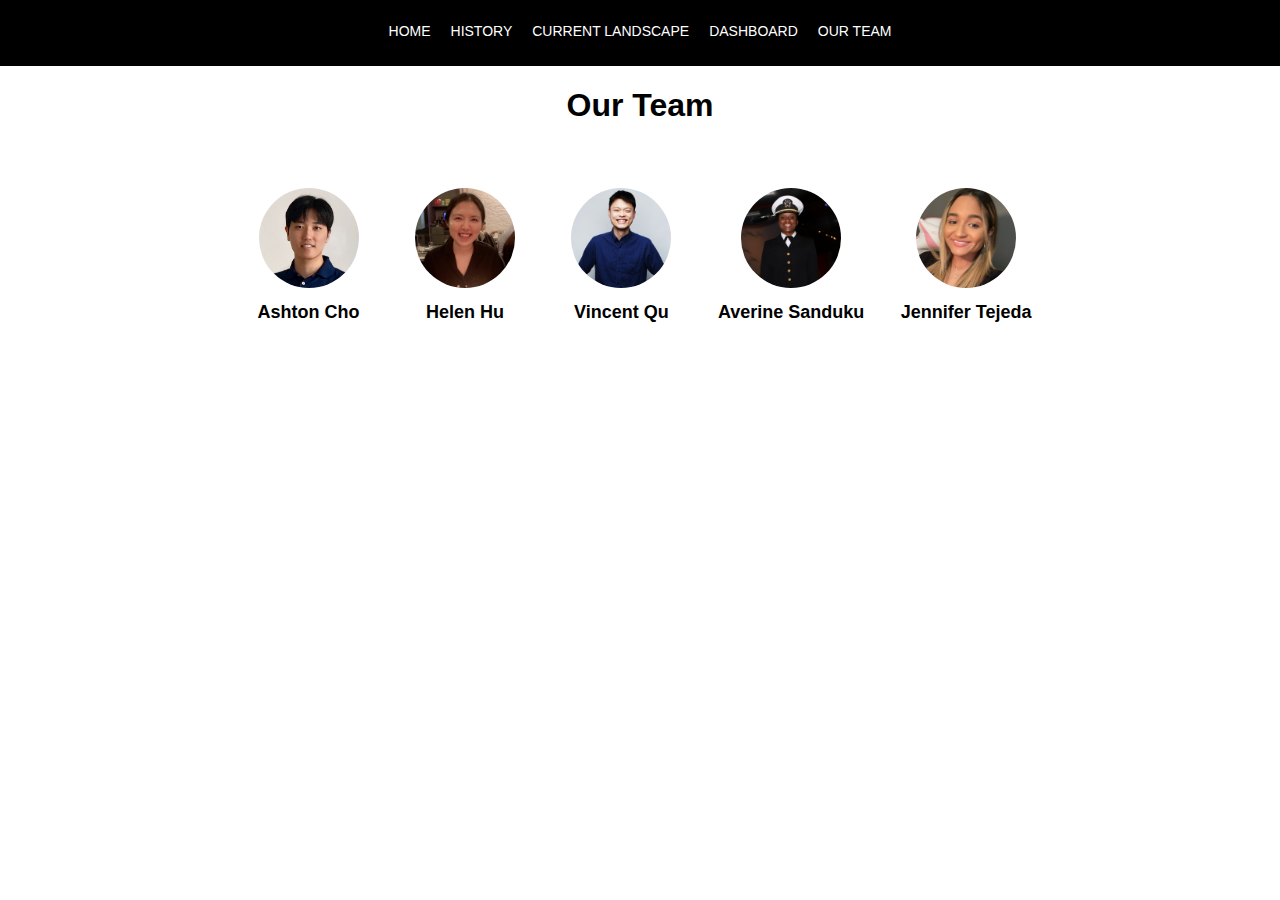
==== about.html @ 549587c3 "Add files via upload" ====
<!DOCTYPE html>
<html lang="en">

<head>
    <meta charset="UTF-8">
    <meta name="viewport" content="width=device-width, initial-scale=1.0">
    <title>Team Rocket | Our Team</title>
    <link rel="stylesheet" href="style.css">
</head>

<body>

    <nav class="nav-bar">
        <ul>
            <li><a href="index.html">HOME</a></li>
            <li><a href="history.html">HISTORY</a></li>
            <li><a href="current.html">CURRENT LANDSCAPE</a></li>
            <li><a href="dashboard.html">DASHBOARD</a></li>
            <li><a href="#">OUR TEAM</a></li>
        </ul>
    </nav>

    <main class="content">
        <h1>Our Team</h1>
        <div class="profile-row">
            <div>
                <img class="profile-picture" src="img/team/ashton.jpg" alt="Profile picture 1">
                <div class="profile-name">Ashton Cho</div>
            </div>
            <div>
                <img class="profile-picture" src="img/team/helen.png" alt="Profile picture 2">
                <div class="profile-name">Helen Hu</div>
            </div>
            <div>
                <img class="profile-picture" src="img/team/vincent.jpeg" alt="Profile picture 3">
                <div class="profile-name">Vincent Qu</div>
            </div>
            <div>
                <img class="profile-picture" src="img/team/averine.png" alt="Profile picture 4">
                <div class="profile-name">Averine Sanduku</div>
            </div>
            <div>
                <img class="profile-picture" src="img/team/jennifer.jpeg" alt="Profile picture 5">
                <div class="profile-name">Jennifer Tejeda</div>
            </div>
        </div>
    </main>

    <script src="script.js"></script>

</body>

</html>
---- style.css ----
/* General Styles */
body {
  background-color: #ffffff; /* White background */
  font-family: Arial, sans-serif;
  margin: 0;
  padding: 0;
}

/* Navigation Bar */
.nav-bar {
  position: fixed;
  top: 0;
  left: 0;
  width: 100%;
  background-color: black; /* Slightly transparent background */
  padding: 1.4em 0 1.6em 0;
  z-index: 1000; /* Ensures it stays on top of other elements */
  transition: top 0.3s; /* Smooth transition for hiding/showing */
}

.home-page .nav-bar {
  background-color: rgba(0, 0, 0, 0.5); /* Slightly transparent background */
}

/* push the main content down for other pages */
body:not(.home-page) {
  padding-top: 66px;
}

.nav-bar ul {
  list-style: none;
  margin: 0;
  padding: 0;
  display: flex;
  justify-content: center;
}

.nav-bar li {
  padding: 0 10px 0 10px;
}

.nav-bar a {
  color: #ffffff;
  text-decoration: none;
  font-size: 14px;
  position: relative;
}

/* On hover, expand the underline */
.nav-bar a::after {
  content: "";
  height: 2px;
  background: white;
  position: absolute;
  left: 50%;
  bottom: -8px;
  width: 0%;
  transition: all 0.15s;
  transform: translateX(-50%);
  pointer-events: none;
}

.nav-bar a:hover::after {
  width: 100%;
}

/* Content Section */
.content {
  color: #000000; /* Text color */
  text-align: center; /* Centered text */
}

/* Title Image Container */
.title-img-container {
  width: 100%; /* Full width of the screen */
  height: 100vh; /* Full height of the viewport */
  position: relative; /* Necessary for positioning the text inside */
  overflow: hidden; /* Ensures the image doesn't overflow */
}

.title-img-container img {
  width: 100%;
  height: 100%;
  object-fit: cover;
  filter: brightness(50%);
}

/* Overlay styling */
.title-img-container .overlay {
  position: absolute;
  top: 52%;
  left: 50%;
  transform: translate(-50%, -50%);
  text-align: center;
  color: white; /* White text color */
}

.title-img-container .overlay h1 {
  font-size: 3rem;
  font-weight: bold;
  margin: 0;
  padding: 0 0 30px 0;
}

.title-img-container .overlay p {
  font-size: 1rem;
  font-weight: lighter;
  margin: 0;
  font-family: Arial Light, sans-serif;
}

/* Nav Cards */
/* Section and Layout */
.nav-cards {
  padding: 2rem 0;
  text-align: center;
}

.row {
  display: flex;
  justify-content: center;
  gap: 2rem;
  max-width: 1200px;
  margin: 0 auto;
}

.card {
  perspective: 1000px;
  width: 300px;
  height: 400px;
  position: relative;
}

.card__side {
  width: 100%;
  height: 100%;
  position: absolute;
  top: 0;
  left: 0;
  backface-visibility: hidden;
  transition: transform 0.6s ease;
  border-radius: 8px;
  overflow: hidden;
  display: flex;
  flex-direction: column;
  align-items: center;
  justify-content: center;
  background: #fff;
}

.card__side--front {
  position: relative;
}

.card__image {
  width: 100%;
  height: 100%;
  object-position: top;
  object-fit: cover;
  filter: brightness(0.65);
}

.card__title {
  position: absolute;
  left: 50%;
  transform: translateX(-50%);
  font-size: 2rem;
  font-weight: bold;
  color: #fff;
  text-shadow: 0 3px 5px rgba(0, 0, 0);
}

.card__description {
  font-size: 1rem;
  padding: 0 2rem;
}

.card__side--back {
  transform: rotateY(180deg);
  background: #000000;
  color: #fff;
}

.card:hover .card__side--front {
  transform: rotateY(-180deg);
}

.card:hover .card__side--back {
  transform: rotateY(0);
}

-------------

/* Profile Section */
.profile-row {
  text-align: center; /* Centers the content within the container */
}
.profile-row > div {
  display: inline-block; /* Makes each child behave like an inline element, but with block-level styling */
  vertical-align: top; /* Aligns items at the top */
  margin: 0 1rem; /* Adds spacing between items */
}
.profile-picture {
  width: 100px;
  height: 100px;
  border-radius: 50%;
  margin: 10px;
}
.profile-name {
  font-size: 18px;
  font-weight: bold;
  margin-bottom: 10px;
}

/* Links */
.link {
  color: #ffffff;
  text-decoration: none;
}

/* Insights Section */
.insights {
  text-align: left;
}
.insights li {
  padding: 0.5em;
}

/* Visual Container */
.visual {
  width: 75%;
  margin: 0 auto;
  padding-bottom: 10em;
}

/* Charts */
.chart-titles {
  padding: 1em;
  font-weight: bold;
}
.chart-row {
  display: grid;
  grid-template-columns: repeat(2, 1fr);
  gap: 20px;
}

/* Tableau Placeholder */
.tableauPlaceholder {
  padding-bottom: 1em;
  width: 75%;
  margin: 0 auto;
}

/* Footer Bar */
.footer-bar ul {
  list-style: none;
  margin: 0;
  padding: 2em;
}
.footer-bar li {
  display: inline-block;
  margin-right: 20px;
}
.footer-bar a {
  color: #000000; /* Footer link color */
  text-decoration: none;
}
.footer-bar a:hover {
  color: #cccccc; /* Light gray on hover */
}

/* Specific Styles for Index Page */
.intro {
  width: 80%;
  margin: 0 auto;
  text-align: center;
}
.chart-container {
  width: 50%;
  float: left;
}

/* Specific Styles for History Page */
.visuals-container {
  display: grid;
  grid-template-columns: repeat(2, 1fr);
  gap: 20px;
}
h1 {
  padding-bottom: 1em;
}
h3 {
  padding-bottom: 2em;
  width: 75%;
  margin: 0 auto;
}
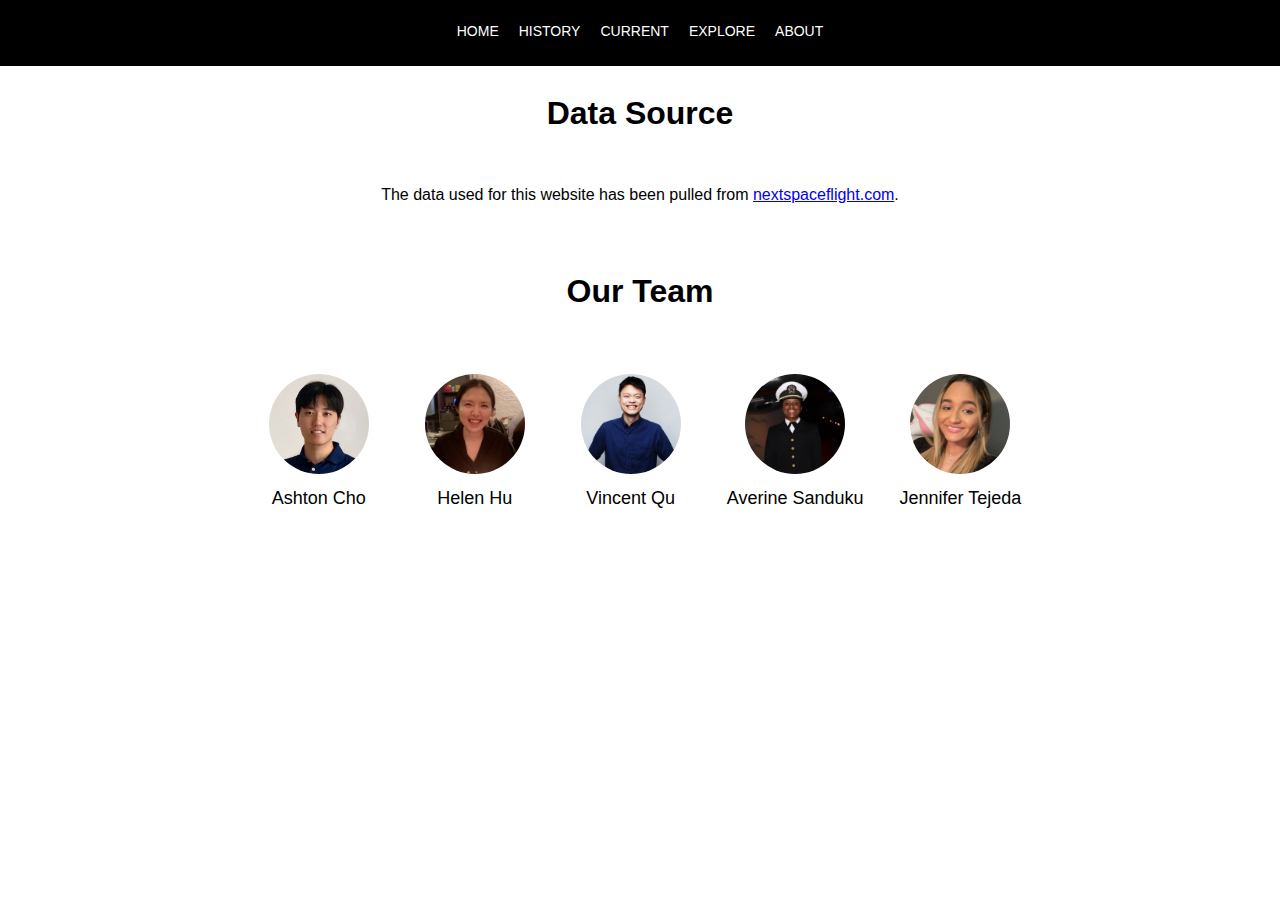
==== commit 1a4155b9: "update files" ====
--- a/about.html
+++ b/about.html
@@ -4,7 +4,8 @@
 <head>
     <meta charset="UTF-8">
     <meta name="viewport" content="width=device-width, initial-scale=1.0">
-    <title>Team Rocket | Our Team</title>
+    <title>Team Rocket | About</title>
+    <link rel="icon" href="img/logo.png" type="image/png"> <!-- Favicon -->
     <link rel="stylesheet" href="style.css">
 </head>
 
@@ -14,14 +15,21 @@
         <ul>
             <li><a href="index.html">HOME</a></li>
             <li><a href="history.html">HISTORY</a></li>
-            <li><a href="current.html">CURRENT LANDSCAPE</a></li>
-            <li><a href="dashboard.html">DASHBOARD</a></li>
-            <li><a href="#">OUR TEAM</a></li>
+            <li><a href="current.html">CURRENT</a></li>
+            <li><a href="explore.html">EXPLORE</a></li>
+            <li><a href="#">ABOUT</a></li>
         </ul>
     </nav>
 
     <main class="content">
-        <h1>Our Team</h1>
+
+        <h1 class="page-header">Data Source</h1>
+        <div id="data-source">
+            The data used for this website has been pulled from <a
+                href="https://nextspaceflight.com/">nextspaceflight.com</a>.
+        </div>
+
+        <h1 class="page-header">Our Team</h1>
         <div class="profile-row">
             <div>
                 <img class="profile-picture" src="img/team/ashton.jpg" alt="Profile picture 1">
@@ -44,6 +52,7 @@
                 <div class="profile-name">Jennifer Tejeda</div>
             </div>
         </div>
+
     </main>
 
     <script src="script.js"></script>
--- a/style.css
+++ b/style.css
@@ -1,7 +1,9 @@
 /* General Styles */
-body {
-  background-color: #ffffff; /* White background */
-  font-family: Arial, sans-serif;
+.home-page {
+  background-color: black; /* White background */
+  color: white;
+  text-align: center; /* Centered text */
+  font-family: Arial Light, sans-serif;
   margin: 0;
   padding: 0;
 }
@@ -40,6 +42,7 @@
 }
 
 .nav-bar a {
+  font-family: Arial, sans-serif;
   color: #ffffff;
   text-decoration: none;
   font-size: 14px;
@@ -64,12 +67,6 @@
   width: 100%;
 }
 
-/* Content Section */
-.content {
-  color: #000000; /* Text color */
-  text-align: center; /* Centered text */
-}
-
 /* Title Image Container */
 .title-img-container {
   width: 100%; /* Full width of the screen */
@@ -106,31 +103,241 @@
   font-size: 1rem;
   font-weight: lighter;
   margin: 0;
-  font-family: Arial Light, sans-serif;
-}
-
-/* Nav Cards */
-/* Section and Layout */
+}
+
+/* Rocket Image Container */
+.rocket-img-container {
+  position: relative;
+  height: 100vh;
+}
+
+.rocket-img-container img {
+  width: 100%;
+  height: 100vh;
+  filter: brightness(50%);
+}
+
+.intro-text {
+  position: absolute;
+  top: 40%;
+  left: 50%;
+  transform: translate(-50%, 0);
+  color: white; /* White text color */
+  text-align: center;
+  width: 80%;
+  font-size: 1.5em;
+  text-shadow: 2px 2px 5px rgba(0, 0, 0, 0.7); /* Shadow effect */
+}
+
+.box {
+  width: 100%;
+  height: 4em;
+}
+
+---
+
+/* General Scroll Content Styling */
+.scroll-content {
+  position: relative;
+  overflow: hidden;
+  padding-bottom: 20px; /* Optional space for the bottom image */
+  height: 100vh; /* Full viewport height for scrollable area */
+  scroll-snap-type: y mandatory;
+  overflow-y: scroll;
+}
+
+.scroll-section {
+  position: relative;
+  height: 100vh; /* Full viewport height */
+  display: flex;
+  flex-direction: row;
+  align-items: center;
+  justify-content: center;
+  color: #fff;
+  padding: 0 20px;
+  scroll-snap-align: start;
+  opacity: 0; /* Make sections invisible by default */
+  transition: opacity 1s ease, transform 1s ease;
+}
+
+/* Image Classes */
+.iss-image,
+.spacex-rocket-image,
+.mars-image,
+.space-data-image {
+  flex: 0 0 33.33%; /* Control image width relative to section */
+  height: auto; /* Maintain aspect ratio */
+  object-fit: contain; /* Ensure the image fits properly */
+  opacity: 0; /* Start hidden */
+  transition: opacity 1s ease, transform 1s ease;
+}
+
+/* Position the Images */
+.iss-image {
+  position: absolute;
+  max-width: 1000px;
+  left: -15%; /* First image on the left */
+}
+
+.spacex-rocket-image {
+  position: absolute;
+  max-width: 400px;
+  right: 10%; /* Second image on the right */
+}
+
+.mars-image {
+  position: absolute;
+  max-width: 1000px;
+  left: -20%; /* Third image on the left */
+}
+
+.space-data-image {
+  position: absolute;
+  max-width: 600px;
+  right: 0;
+}
+
+/* Text Content */
+.text-content {
+  display: flex;
+  flex-direction: column;
+  align-items: center; /* Center all children horizontally */
+  justify-content: center; /* Center all children vertically */
+  text-align: center;
+}
+
+.text-content h3 {
+  font-size: 1.4em;
+}
+
+.text-content p {
+  font-size: 1.2em;
+  font-weight: lighter;
+}
+
+.scroll-section h3,
+.scroll-section p {
+  opacity: 0;
+  transform: translateY(50px); /* Initial hidden with a slide-up effect */
+  transition: opacity 1s ease, transform 1s ease;
+}
+
+/* Active Section - Make Elements Visible */
+.scroll-section.active {
+  opacity: 1;
+}
+
+.scroll-section.active img,
+.scroll-section.active h3,
+.scroll-section.active p {
+  opacity: 1;
+  transform: translateY(0); /* Reveal content */
+}
+
+/* Position the Text */
+.history-section {
+  position: absolute;
+  left: 42%;
+  padding: 0 8em;
+}
+
+.commercial-section {
+  position: absolute;
+  right: 35%;
+  padding: 0 12em;
+}
+
+.future-section {
+  position: absolute;
+  left: 25%;
+  padding: 0 16em;
+}
+
+.visualizations-section {
+  position: absolute;
+  right: 35%;
+  padding: 0 11em;
+}
+
+---
+
+/* Make sure body take full height */
+body {
+  height: 100%;
+  margin: 0; /* Remove default margin */
+}
+
+/* Nav Cards Section */
 .nav-cards {
-  padding: 2rem 0;
-  text-align: center;
-}
-
+  position: relative; /* Positions the video and cards relative to this container */
+  height: 100vh; /* Full viewport height */
+  width: 100%; /* Full width of the viewport */
+  overflow: hidden; /* Hide any overflowing content */
+  text-align: center;
+  display: flex;
+  justify-content: center;
+  align-items: center;
+}
+
+/* Earth image container */
+.earth-container {
+  position: absolute;
+  bottom: 0; /* Align the container to the bottom */
+  left: 50%; /* Center it horizontally */
+  transform: translateX(
+    -50%
+  ); /* Adjust the centering since we used left: 50% */
+  width: 100%; /* Full width of the container */
+  height: 25%; /* Display only the top 25% of the image */
+  overflow: hidden; /* Hide the part of the image that goes out of the container */
+  z-index: -1; /* Keep the container behind the cards */
+}
+
+/* Earth image itself */
+.earth {
+  position: absolute;
+  top: 0; /* Align the top of the image with the top of the container */
+  left: 0;
+  width: 100%; /* Make the image take up the full width of the container */
+  height: auto; /* Maintain aspect ratio */
+  transform-origin: center center; /* Set the center of the image as the point of rotation */
+  animation: rotate 60s linear infinite; /* Infinite rotation animation */
+  object-fit: cover; /* Ensure the image covers the container */
+}
+
+/* Rotation animation */
+@keyframes rotate {
+  from {
+    transform: rotate(0deg);
+  }
+  to {
+    transform: rotate(360deg);
+  }
+}
+
+/* Row for Cards */
 .row {
   display: flex;
+  flex-direction: row;
   justify-content: center;
-  gap: 2rem;
-  max-width: 1200px;
-  margin: 0 auto;
+  align-items: center; /* Vertically center the cards */
+  height: 100%; /* Ensure the row spans the full height of .nav-cards */
+  gap: 4rem;
+  position: relative; /* Keep the cards above the video */
+  z-index: 1; /* Keep the row content (cards) on top */
+  transform: translateY(-8em); /* Adjust the negative value to shift up */
 }
 
 .card {
   perspective: 1000px;
-  width: 300px;
-  height: 400px;
+  width: 25vw; /* Adjust the card width */
+  height: 55vh; /* Adjust the card height */
   position: relative;
-}
-
+  z-index: 2;
+  border-radius: 12px; /* Card styling */
+}
+
+/* Card Faces */
 .card__side {
   width: 100%;
   height: 100%;
@@ -145,51 +352,67 @@
   flex-direction: column;
   align-items: center;
   justify-content: center;
-  background: #fff;
-}
-
+}
+
+/* Front Side of the Card */
 .card__side--front {
   position: relative;
 }
 
+/* Back Side of the Card */
+.card__side--back {
+  transform: rotateY(180deg);
+  background: #000; /* Darker black for differentiation */
+  color: #fff;
+}
+
+/* Card Back Hover Effect */
+.card:hover .card__side--back {
+  transform: rotateY(0);
+  box-shadow: 0 0 15px 5px rgba(255, 255, 255, 0.8); /* Adds a glow with matching border radius */
+  border-radius: 10px; /* Ensures glow respects card's rounded corners */
+}
+
+/* Card Front Hover Effect */
+.card:hover .card__side--front {
+  transform: rotateY(-180deg);
+  box-shadow: 0 0 15px 5px rgba(255, 255, 255, 0.8); /* Adds a glow with matching border radius */
+  border-radius: 10px; /* Ensures glow respects card's rounded corners */
+}
+
+/* Card Image */
 .card__image {
   width: 100%;
   height: 100%;
-  object-position: top;
   object-fit: cover;
   filter: brightness(0.65);
 }
 
+/* Card Title */
 .card__title {
   position: absolute;
   left: 50%;
   transform: translateX(-50%);
-  font-size: 2rem;
+  font-size: 2.5vw;
   font-weight: bold;
   color: #fff;
   text-shadow: 0 3px 5px rgba(0, 0, 0);
 }
 
+/* Card Description */
 .card__description {
-  font-size: 1rem;
-  padding: 0 2rem;
-}
-
-.card__side--back {
-  transform: rotateY(180deg);
-  background: #000000;
-  color: #fff;
-}
-
-.card:hover .card__side--front {
-  transform: rotateY(-180deg);
-}
-
-.card:hover .card__side--back {
-  transform: rotateY(0);
+  font-size: 2vh;
+  padding: 0 3rem;
+  font-weight: lighter;
+  text-align: center;
 }
 
 -------------
+
+/* General Formatting*/
+.content {
+  text-align: center;
+}
 
 /* Profile Section */
 .profile-row {
@@ -210,87 +433,91 @@
   font-size: 18px;
   font-weight: bold;
   margin-bottom: 10px;
-}
-
-/* Links */
-.link {
-  color: #ffffff;
+  font-family: Arial Light, sans-serif;
+  font-weight: lighter;
+}
+
+/* Footer Bar */
+.footer-bar {
+  list-style: none;
+  margin: 0;
+  padding: 1.5em;
+  text-align: center;
+  font-family: Arial;
+  font-weight: bold;
+  font-size: 1em;
+}
+.footer-bar a {
+  color: #000000; /* Footer link color */
   text-decoration: none;
 }
-
-/* Insights Section */
-.insights {
-  text-align: left;
-}
-.insights li {
-  padding: 0.5em;
+.footer-bar a:hover {
+  color: #cccccc; /* Light gray on hover */
+}
+
+/* headers */
+h1 {
+  padding-bottom: 1em;
+  text-align: center;
+  font-family: Arial, sans-serif;
+  font-weight: bolder;
+}
+
+h4 {
+  text-align: center;
+  font-family: Arial, sans-serif;
+  font-weight: bolder;
+}
+
+.description-text {
+  padding-bottom: 1em;
+  width: 65%;
+  margin: 0 auto;
+  font-family: Arial Light, sans-serif;
+  font-weight: lighter;
+}
+
+#data-source {
+  padding-bottom: 3em;
+  text-align: center;
+  font-family: Arial Light, sans-serif;
+  font-weight: lighter;
+}
+
+.custom-line {
+  width: 65%;
+  margin: 0 auto; /* Centers the line horizontally */
+  border: 0.5px solid #625c5c83; /* Black line, adjust color as needed */
+  margin-top: 3em; /* Adds spacing below the line */
+}
+
+.figure {
+  text-align: center;
+  font-family: Arial;
+  font-weight: bolder;
+  padding-top: 3em;
+}
+
+.insight-text {
+  padding-bottom: 1em;
+  width: 65%;
+  margin: 0 auto;
+  font-family: Arial Light, sans-serif;
+  font-weight: lighter;
 }
 
 /* Visual Container */
 .visual {
-  width: 75%;
   margin: 0 auto;
-  padding-bottom: 10em;
-}
-
-/* Charts */
-.chart-titles {
-  padding: 1em;
-  font-weight: bold;
-}
-.chart-row {
-  display: grid;
-  grid-template-columns: repeat(2, 1fr);
-  gap: 20px;
+  padding-bottom: 5em;
 }
 
 /* Tableau Placeholder */
 .tableauPlaceholder {
   padding-bottom: 1em;
-  width: 75%;
   margin: 0 auto;
 }
 
-/* Footer Bar */
-.footer-bar ul {
-  list-style: none;
-  margin: 0;
-  padding: 2em;
-}
-.footer-bar li {
-  display: inline-block;
-  margin-right: 20px;
-}
-.footer-bar a {
-  color: #000000; /* Footer link color */
-  text-decoration: none;
-}
-.footer-bar a:hover {
-  color: #cccccc; /* Light gray on hover */
-}
-
-/* Specific Styles for Index Page */
-.intro {
-  width: 80%;
-  margin: 0 auto;
-  text-align: center;
-}
-.chart-container {
-  width: 50%;
-  float: left;
-}
-
-/* Specific Styles for History Page */
-.visuals-container {
-  display: grid;
-  grid-template-columns: repeat(2, 1fr);
-  gap: 20px;
-}
-h1 {
-  padding-bottom: 1em;
-}
-h3 {
-  padding-bottom: 2em;
-  width: 75%;
-  margin: 0 auto;
-}
+#viz1733898220967 {
+  padding-top: 3em;
+}
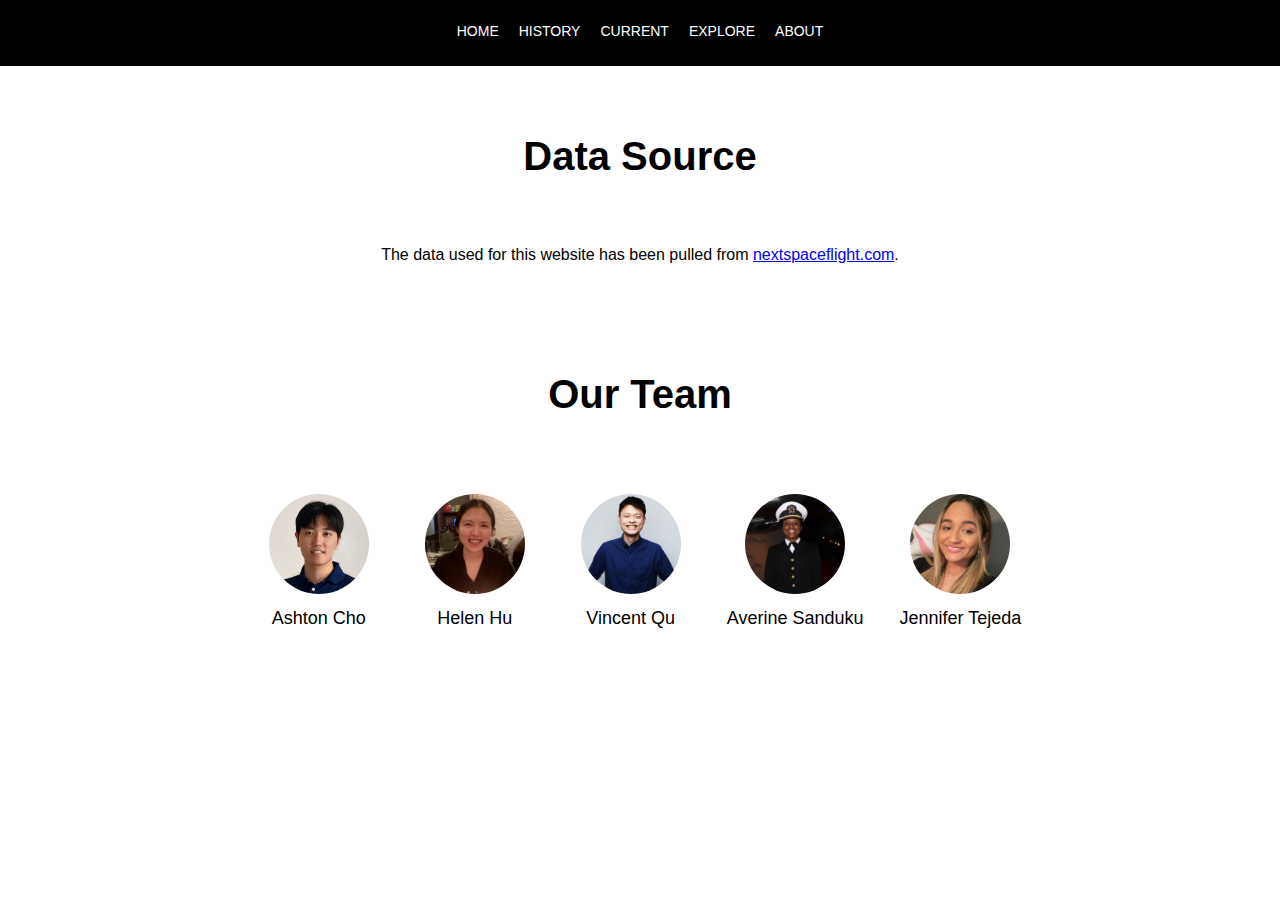
==== commit f0878f84: "update" ====
--- a/about.html
+++ b/about.html
@@ -24,7 +24,7 @@
     <main class="content">
 
         <h1 class="page-header">Data Source</h1>
-        <div id="data-source">
+        <div class="data-source">
             The data used for this website has been pulled from <a
                 href="https://nextspaceflight.com/">nextspaceflight.com</a>.
         </div>
--- a/style.css
+++ b/style.css
@@ -455,29 +455,37 @@
   color: #cccccc; /* Light gray on hover */
 }
 
-/* headers */
-h1 {
+/* Page Header */
+.page-header {
   padding-bottom: 1em;
   text-align: center;
   font-family: Arial, sans-serif;
   font-weight: bolder;
-}
-
-h4 {
-  text-align: center;
-  font-family: Arial, sans-serif;
-  font-weight: bolder;
-}
-
+  font-size: 2.5em; /* Adjust font size as needed */
+  margin-top: 1.5em;
+}
+
+/* Description Text */
 .description-text {
   padding-bottom: 1em;
   width: 65%;
   margin: 0 auto;
   font-family: Arial Light, sans-serif;
   font-weight: lighter;
-}
-
-#data-source {
+  font-size: 1.2em; /* Adjust font size as needed */
+  line-height: 1.5; /* To add more space between lines for readability */
+  text-align: center; /* Centers the text */
+}
+
+.description-text {
+  padding-bottom: 1em;
+  width: 65%;
+  margin: 0 auto;
+  font-family: Arial Light, sans-serif;
+  font-weight: lighter;
+}
+
+.data-source {
   padding-bottom: 3em;
   text-align: center;
   font-family: Arial Light, sans-serif;
@@ -498,6 +506,12 @@
   padding-top: 3em;
 }
 
+.insights-header {
+  text-align: center;
+  font-family: Arial;
+  font-weight: bolder;
+}
+
 .insight-text {
   padding-bottom: 1em;
   width: 65%;
